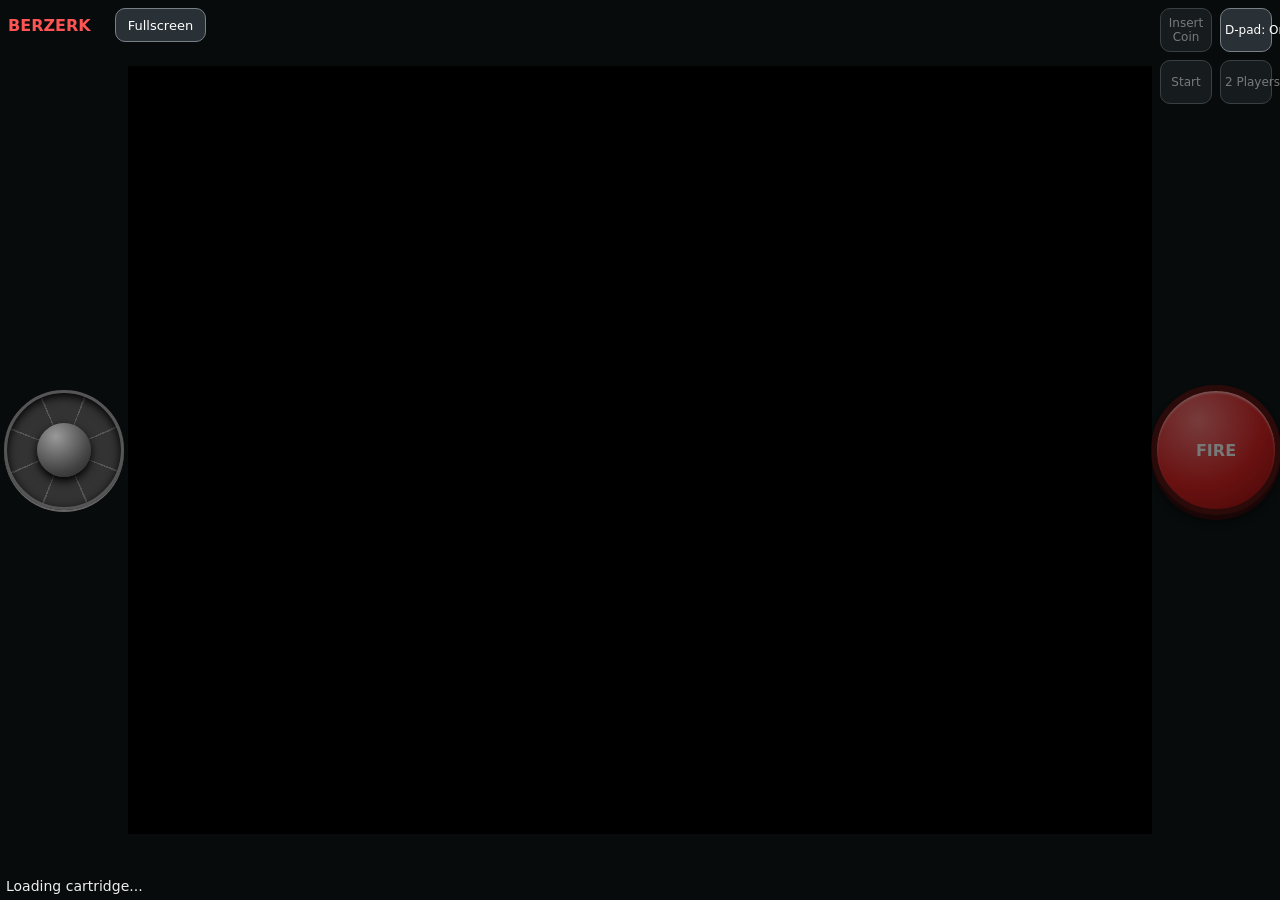
==== personalizations/berzerk/index.html @ 3a2e44eb "Version control assets so cached pages load the touch toggle" ====
<!doctype html>
<html lang="en"><head><meta charset="utf-8"><meta name="viewport" content="width=device-width,initial-scale=1"><title>Berzerk</title><link rel="stylesheet" href="style.css?v=touch-toggle-2"><script type="module" src="controls.js?v=touch-toggle-2"></script></head>
<body><main><header><strong>BERZERK</strong><button id="fullscreen">Fullscreen</button></header>
<div id="stage"><div id="pad" role="group" aria-label="Drag to move in eight directions"><span id="knob"></span></div>
<iframe id="emulator" src="emulator/index.html" title="Berzerk TS2068" allow="autoplay; gamepad"></iframe>
<div id="actions"><button id="fire" disabled>FIRE</button><div id="below-fire"></div></div></div>
<p id="status" role="status">Loading cartridge...</p>
</main></body></html>
---- personalizations/berzerk/style.css ----
*{box-sizing:border-box}body{margin:0;background:#080b0b;color:#eee;font:16px system-ui}main{height:100dvh;width:100%;display:flex;flex-direction:column;padding:8px;overflow:auto;background:#080b0b}header{height:38px;flex-shrink:0;display:flex;justify-content:space-between;align-items:center;gap:12px}header strong{color:#ff5454}button{min-height:44px;border:1px solid #778087;border-radius:10px;background:#293036;color:white;padding:8px 12px;font:inherit;touch-action:manipulation}button:disabled{opacity:.45}#fullscreen{min-height:34px;font-size:13px}
#stage{flex:1;min-height:0;display:grid;grid-template-columns:clamp(110px,15vw,180px) minmax(0,1fr) clamp(110px,15vw,180px);gap:12px;align-items:center;position:relative}iframe{grid-column:2;grid-row:1;display:block;width:100%;height:100%;border:0;min-height:0}
#pad{grid-column:1;grid-row:1;width:100%;aspect-ratio:1;position:relative;border-radius:50%;border:3px solid #555;background:repeating-conic-gradient(from 22.5deg,#333 0deg 43deg,#555 43deg 45deg);box-shadow:inset 0 3px 10px #000,0 2px 0 #666;touch-action:none;user-select:none;-webkit-user-select:none}#knob{position:absolute;inset:26%;border-radius:50%;background:radial-gradient(circle at 35% 25%,#999,#444 65%,#222);box-shadow:0 4px 8px #000;pointer-events:none}
#actions{grid-column:3;grid-row:1;position:absolute;top:50%;width:100%;transform:translateY(calc(clamp(80px,11vw,130px) / -2));display:flex;flex-direction:column;align-items:center;gap:20px}#fire{width:clamp(80px,11vw,130px);height:clamp(80px,11vw,130px);border-radius:50%;border:6px solid #580909;background:radial-gradient(circle at 35% 25%,#f77,#e21b1b 55%,#970000);box-shadow:inset 0 2px 2px #faa,0 5px 0 #310000,0 7px 8px #000;font-weight:bold;touch-action:none;user-select:none}#below-fire{width:100%;display:flex;flex-wrap:wrap;justify-content:center;gap:8px}#below-fire button{font-size:12px;padding:6px 4px;flex:1 0 45%;min-width:0;white-space:nowrap}#coin{flex-basis:100%!important}#status{position:fixed;bottom:0;left:0;max-width:100%;margin:0;padding:6px;background:#080b0b;font-size:14px}#status:empty{display:none}
@media(max-aspect-ratio:1/1){#stage{grid-template-columns:1fr 1fr;grid-template-rows:minmax(0,1fr) 235px;gap:12px}iframe{grid-column:1/3;grid-row:1}#pad{grid-column:1;grid-row:2;width:min(35vw,160px);align-self:start;justify-self:start;margin-top:10px}#actions{grid-column:2;grid-row:2;position:static;transform:none;align-self:start;justify-self:end;width:min(42vw,180px);margin-top:10px}#fire{width:100px;height:100px}}

@media(min-aspect-ratio:1/1){
 main{padding:0;overflow:hidden}
 header{position:absolute;top:6px;left:8px;right:8px;z-index:2;pointer-events:none}
 header button{pointer-events:auto}
 #stage{height:100dvh;grid-template-columns:minmax(0,1fr) min(calc(100dvh * 4 / 3),80vw) minmax(0,1fr);gap:0}
 #pad{width:min(85%,180px);justify-self:center}
 #actions{width:min(92%,180px);justify-self:center}
}
@media(min-aspect-ratio:1/1){
 #actions{top:0;bottom:0;transform:none;display:block}
 #fire{position:absolute;top:50%;left:50%;transform:translate(-50%,-50%)}
 #below-fire{position:absolute;bottom:8px;left:0}
}
@media(max-aspect-ratio:1/1){
 #actions{height:100%;margin-top:0;position:relative;display:block}
 #fire{position:absolute;top:10px;left:50%;transform:translateX(-50%)}
 #below-fire{position:absolute;bottom:0;left:0}
}
@media(max-aspect-ratio:1/1){#stage{flex:none;height:calc(100dvh - 54px)}}
main:fullscreen{width:100vw;height:100dvh;max-width:none;max-height:none}
@media(min-aspect-ratio:1/1){main:fullscreen #stage{height:100dvh;flex:none}main:fullscreen header{height:0}main:fullscreen header strong{display:none}}
@media(max-aspect-ratio:1/1){#actions{top:auto;bottom:auto}}
/* Session actions stay in the top-right corner, away from the thumb controls. */
#below-fire{position:fixed;top:8px;right:8px;bottom:auto;left:auto;width:clamp(145px,15vw,180px);z-index:3}
header{justify-content:flex-start}
#fullscreen{margin-left:12px}
@media(min-aspect-ratio:1/1){#below-fire{position:fixed;top:8px;right:8px;bottom:auto;left:auto}main:fullscreen header{height:38px}}
@media(max-aspect-ratio:1/1){header{height:108px;align-items:flex-start}header strong{padding-top:8px}#fullscreen{margin-left:0}#stage{height:calc(100dvh - 124px);grid-template-rows:minmax(0,1fr) 160px}#below-fire{position:fixed;top:8px;right:8px;bottom:auto;left:auto}}
@media(min-aspect-ratio:1/1){#below-fire{width:clamp(100px,calc((100vw - min(100dvh * 4 / 3,80vw)) / 2 - 16px),180px)}}

/* Fill the available thumb area; leave the full-height screen unobscured. */
#pad::before{content:"";position:absolute;inset:27.5%;border:2px solid #aaa8;border-radius:50%;background:#2228;pointer-events:none}
@media(min-aspect-ratio:1/1){#pad{width:min(calc(100% - 8px),80dvh)}}
@media(max-aspect-ratio:1/1){#stage{grid-template-rows:minmax(0,1fr) min(46vw,240px)}#pad{width:min(100%,calc(46vw - 8px),232px);margin-top:4px}}

/* Keep all session controls and the touch switch reachable when touch is off. */
#below-fire #coin{flex-basis:45%!important;white-space:normal}
#touch-toggle{white-space:nowrap}
.touch-off #pad,.touch-off #fire{display:none}
@media(max-aspect-ratio:1/1){.touch-off #stage{grid-template-rows:minmax(0,1fr) 0;row-gap:0}.touch-off #actions{margin:0}}
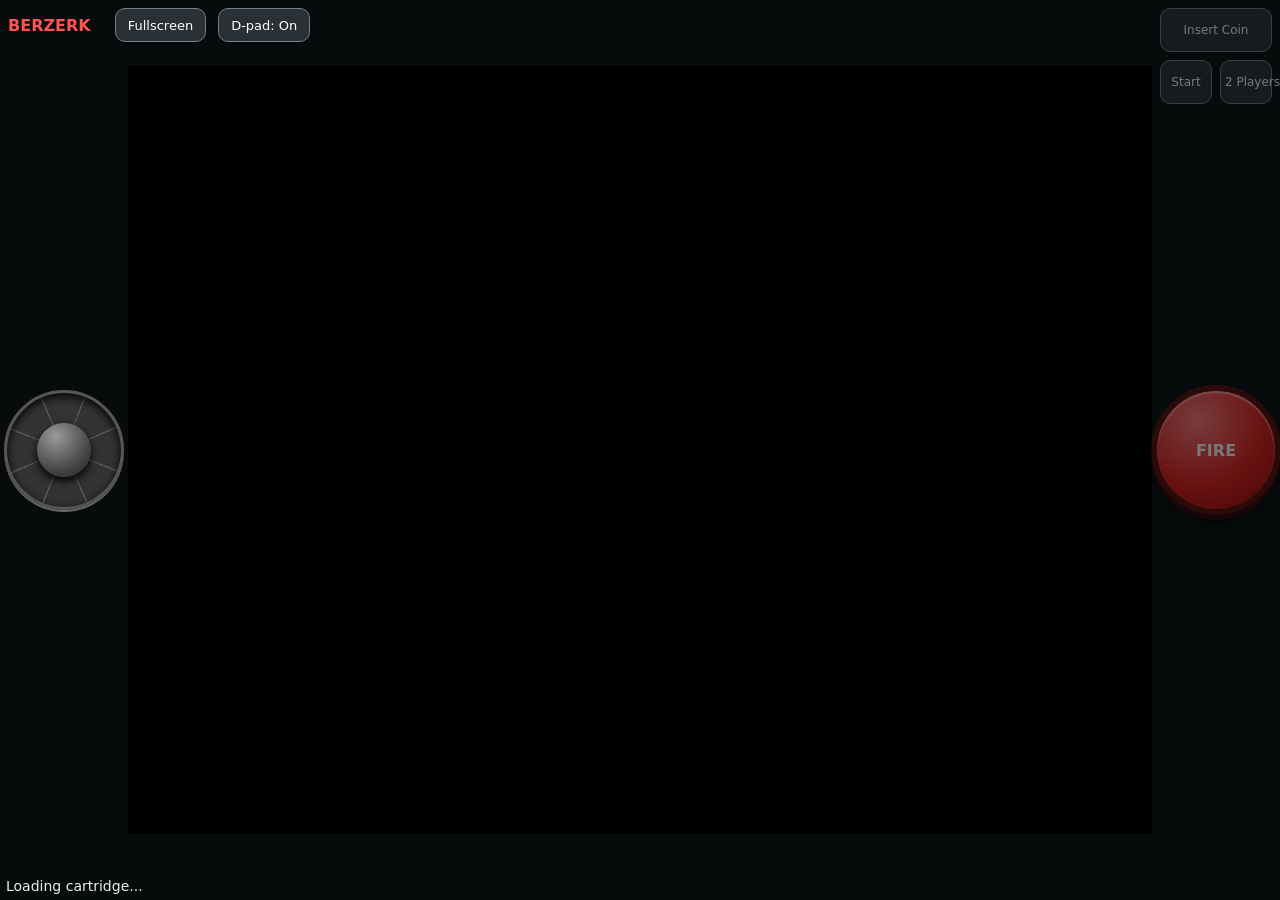
==== commit ee7687ee: "Place D-pad toggle beside Fullscreen at upper left" ====
--- a/personalizations/berzerk/index.html
+++ b/personalizations/berzerk/index.html
@@ -1,5 +1,5 @@
 <!doctype html>
-<html lang="en"><head><meta charset="utf-8"><meta name="viewport" content="width=device-width,initial-scale=1"><title>Berzerk</title><link rel="stylesheet" href="style.css?v=touch-toggle-2"><script type="module" src="controls.js?v=touch-toggle-2"></script></head>
+<html lang="en"><head><meta charset="utf-8"><meta name="viewport" content="width=device-width,initial-scale=1"><title>Berzerk</title><link rel="stylesheet" href="style.css?v=touch-toggle-left-3"><script type="module" src="controls.js?v=touch-toggle-left-3"></script></head>
 <body><main><header><strong>BERZERK</strong><button id="fullscreen">Fullscreen</button></header>
 <div id="stage"><div id="pad" role="group" aria-label="Drag to move in eight directions"><span id="knob"></span></div>
 <iframe id="emulator" src="emulator/index.html" title="Berzerk TS2068" allow="autoplay; gamepad"></iframe>
--- a/personalizations/berzerk/style.css
+++ b/personalizations/berzerk/style.css
@@ -44,3 +44,8 @@
 #touch-toggle{white-space:nowrap}
 .touch-off #pad,.touch-off #fire{display:none}
 @media(max-aspect-ratio:1/1){.touch-off #stage{grid-template-rows:minmax(0,1fr) 0;row-gap:0}.touch-off #actions{margin:0}}
+
+/* Upper-left display controls; upper-right session controls. */
+header #touch-toggle{pointer-events:auto;min-height:34px;font-size:13px;padding:8px 12px}
+#below-fire #coin{flex-basis:100%!important}
+@media(max-aspect-ratio:1/1){header{flex-wrap:wrap;align-content:flex-start;width:calc(100% - clamp(145px,15vw,180px) - 16px);gap:8px}header strong{flex-basis:100%}header #touch-toggle{margin:0}}
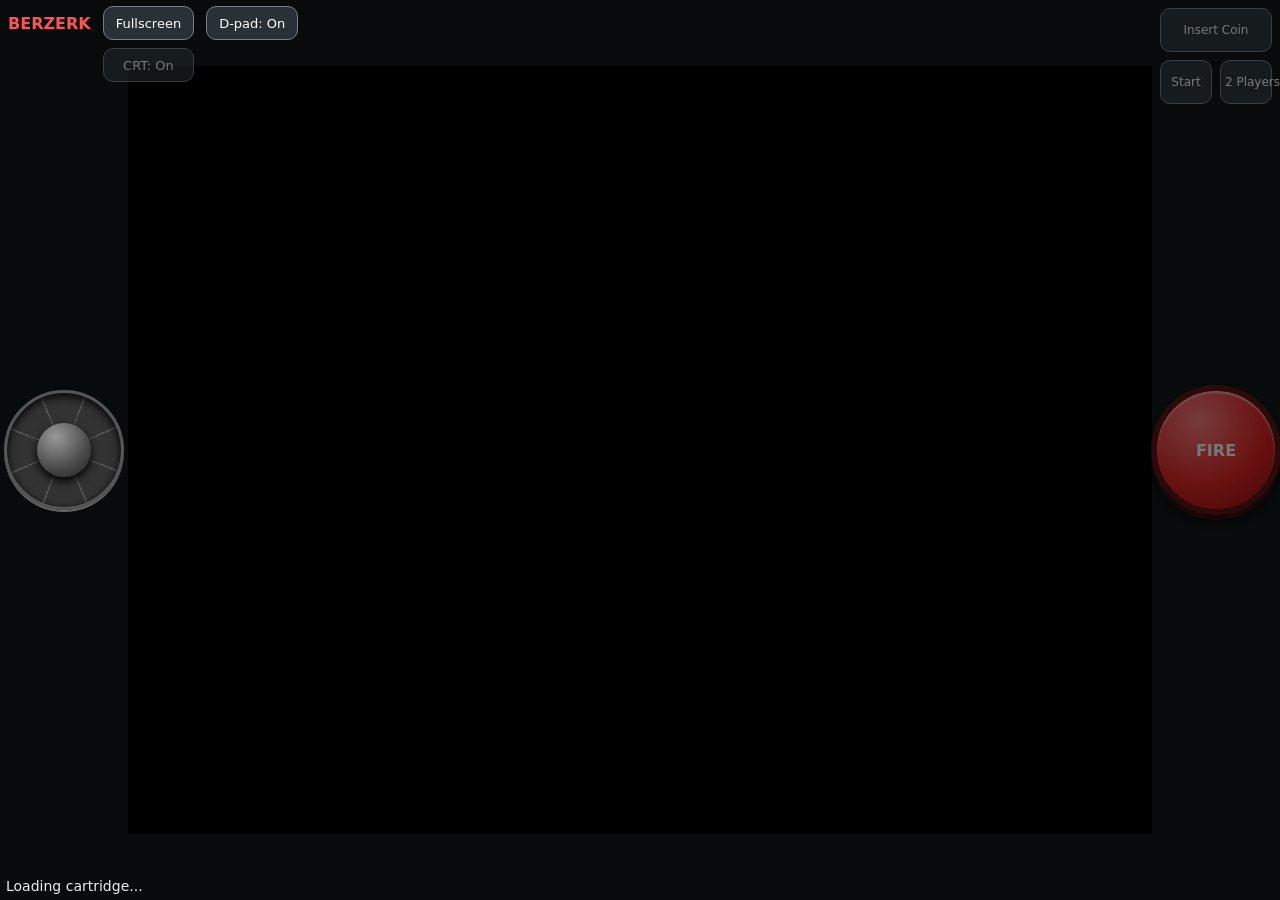
==== commit 730f79e3: "Add default-on CRT toggle and retain fullscreen Berzerk label" ====
--- a/personalizations/berzerk/index.html
+++ b/personalizations/berzerk/index.html
@@ -1,8 +1,8 @@
 <!doctype html>
-<html lang="en"><head><meta charset="utf-8"><meta name="viewport" content="width=device-width,initial-scale=1"><title>Berzerk</title><link rel="stylesheet" href="style.css?v=touch-toggle-left-3"><script type="module" src="controls.js?v=touch-toggle-left-3"></script></head>
+<html lang="en"><head><meta charset="utf-8"><meta name="viewport" content="width=device-width,initial-scale=1"><title>Berzerk</title><link rel="stylesheet" href="style.css?v=crt-4"><script type="module" src="controls.js?v=crt-4"></script></head>
 <body><main><header><strong>BERZERK</strong><button id="fullscreen">Fullscreen</button></header>
 <div id="stage"><div id="pad" role="group" aria-label="Drag to move in eight directions"><span id="knob"></span></div>
-<iframe id="emulator" src="emulator/index.html" title="Berzerk TS2068" allow="autoplay; gamepad"></iframe>
+<iframe id="emulator" src="emulator/index.html?v=crt-4" title="Berzerk TS2068" allow="autoplay; gamepad"></iframe>
 <div id="actions"><button id="fire" disabled>FIRE</button><div id="below-fire"></div></div></div>
 <p id="status" role="status">Loading cartridge...</p>
 </main></body></html>
--- a/personalizations/berzerk/style.css
+++ b/personalizations/berzerk/style.css
@@ -49,3 +49,11 @@
 header #touch-toggle{pointer-events:auto;min-height:34px;font-size:13px;padding:8px 12px}
 #below-fire #coin{flex-basis:100%!important}
 @media(max-aspect-ratio:1/1){header{flex-wrap:wrap;align-content:flex-start;width:calc(100% - clamp(145px,15vw,180px) - 16px);gap:8px}header strong{flex-basis:100%}header #touch-toggle{margin:0}}
+
+/* Keep the name visible in fullscreen; CRT sits below the display buttons. */
+header{display:grid;grid-template-columns:auto auto auto;grid-template-rows:34px 34px;justify-content:start;align-content:start;gap:8px 12px;height:auto}
+header strong,main:fullscreen header strong{display:block;grid-column:1;grid-row:1;align-self:center}
+#fullscreen{grid-column:2;grid-row:1;margin-left:0}
+#touch-toggle{grid-column:3;grid-row:1}
+#crt-toggle{grid-column:2;grid-row:2;pointer-events:auto;min-height:34px;font-size:13px;padding:8px 12px}
+@media(max-aspect-ratio:1/1){header{height:108px;grid-template-columns:auto auto;grid-template-rows:24px 34px 34px;gap:4px 8px}header strong,main:fullscreen header strong{grid-column:1/3;grid-row:1;padding:0}#fullscreen{grid-column:1;grid-row:2}#touch-toggle{grid-column:2;grid-row:2}#crt-toggle{grid-column:1;grid-row:3}}
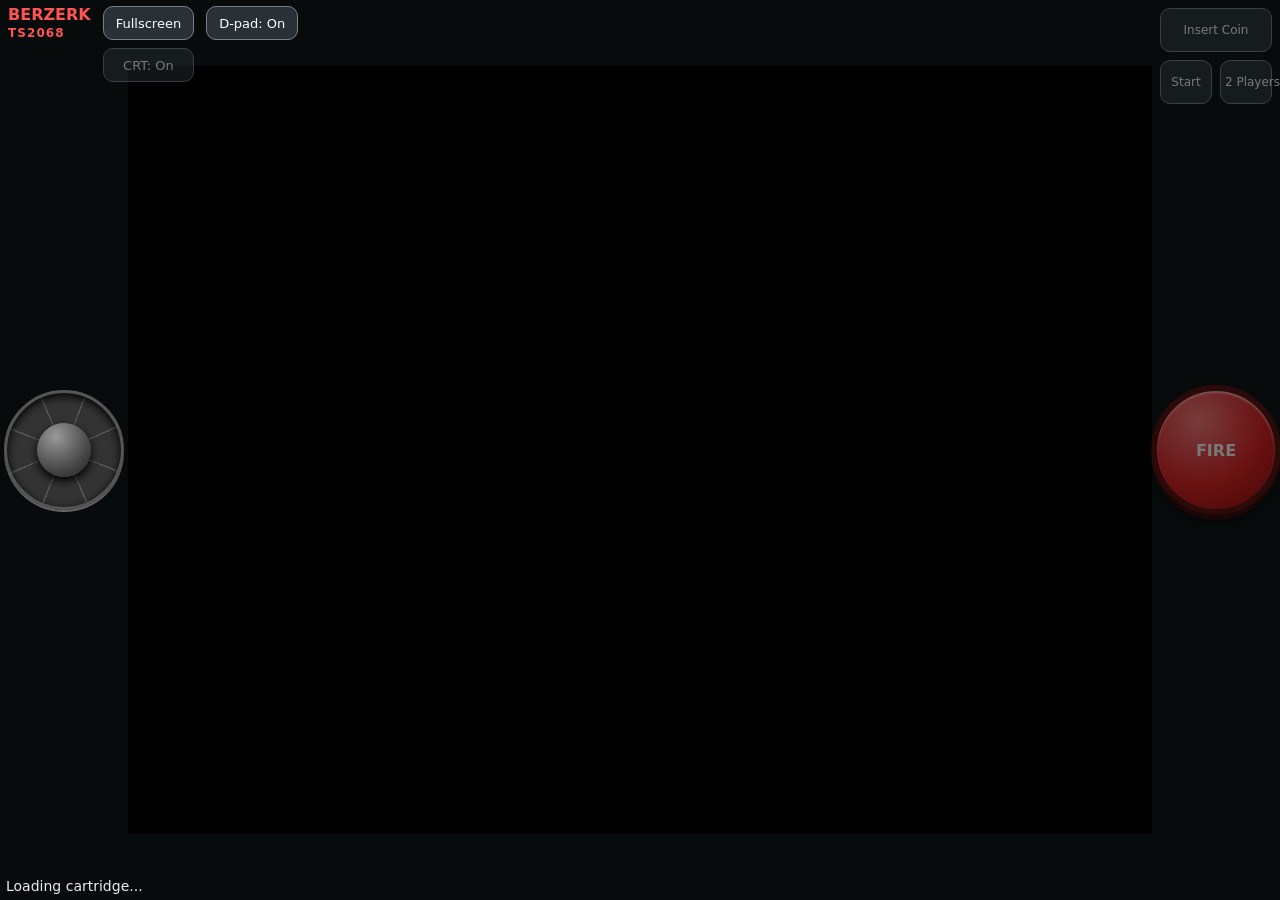
==== commit 90cd1a59: "Brand the emulator page BERZERK TS2068" ====
--- a/personalizations/berzerk/index.html
+++ b/personalizations/berzerk/index.html
@@ -1,8 +1,8 @@
 <!doctype html>
-<html lang="en"><head><meta charset="utf-8"><meta name="viewport" content="width=device-width,initial-scale=1"><title>Berzerk</title><link rel="stylesheet" href="style.css?v=crt-4"><script type="module" src="controls.js?v=crt-4"></script></head>
-<body><main><header><strong>BERZERK</strong><button id="fullscreen">Fullscreen</button></header>
+<html lang="en"><head><meta charset="utf-8"><meta name="viewport" content="width=device-width,initial-scale=1"><title>BERZERK TS2068</title><link rel="stylesheet" href="style.css?v=branding-5"><script type="module" src="controls.js?v=branding-5"></script></head>
+<body><main><header><strong class="brand">BERZERK<span>TS2068</span></strong><button id="fullscreen">Fullscreen</button></header>
 <div id="stage"><div id="pad" role="group" aria-label="Drag to move in eight directions"><span id="knob"></span></div>
-<iframe id="emulator" src="emulator/index.html?v=crt-4" title="Berzerk TS2068" allow="autoplay; gamepad"></iframe>
+<iframe id="emulator" src="emulator/index.html?v=branding-5" title="Berzerk TS2068" allow="autoplay; gamepad"></iframe>
 <div id="actions"><button id="fire" disabled>FIRE</button><div id="below-fire"></div></div></div>
 <p id="status" role="status">Loading cartridge...</p>
 </main></body></html>
--- a/personalizations/berzerk/style.css
+++ b/personalizations/berzerk/style.css
@@ -57,3 +57,6 @@
 #touch-toggle{grid-column:3;grid-row:1}
 #crt-toggle{grid-column:2;grid-row:2;pointer-events:auto;min-height:34px;font-size:13px;padding:8px 12px}
 @media(max-aspect-ratio:1/1){header{height:108px;grid-template-columns:auto auto;grid-template-rows:24px 34px 34px;gap:4px 8px}header strong,main:fullscreen header strong{grid-column:1/3;grid-row:1;padding:0}#fullscreen{grid-column:1;grid-row:2}#touch-toggle{grid-column:2;grid-row:2}#crt-toggle{grid-column:1;grid-row:3}}
+
+.brand{line-height:1.05}.brand span{display:block;font-size:12px;letter-spacing:.09em;margin-top:3px}
+@media(max-aspect-ratio:1/1){header{grid-template-rows:34px 34px 34px}}
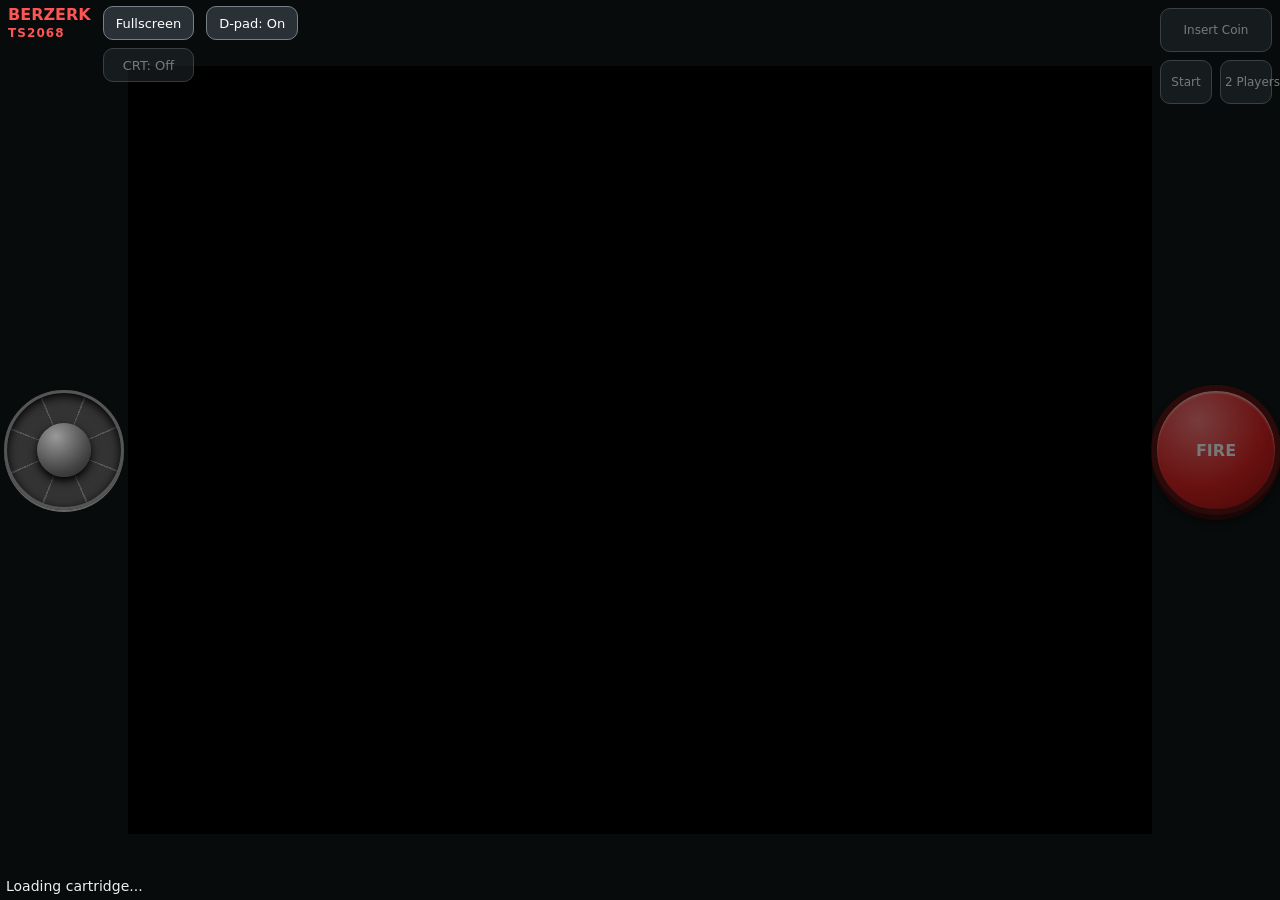
==== commit fd1e5a7c: "Default CRT mode to off" ====
--- a/personalizations/berzerk/index.html
+++ b/personalizations/berzerk/index.html
@@ -1,8 +1,8 @@
 <!doctype html>
-<html lang="en"><head><meta charset="utf-8"><meta name="viewport" content="width=device-width,initial-scale=1"><title>BERZERK TS2068</title><link rel="stylesheet" href="style.css?v=branding-5"><script type="module" src="controls.js?v=branding-5"></script></head>
+<html lang="en"><head><meta charset="utf-8"><meta name="viewport" content="width=device-width,initial-scale=1"><title>BERZERK TS2068</title><link rel="stylesheet" href="style.css?v=crt-off-6"><script type="module" src="controls.js?v=crt-off-6"></script></head>
 <body><main><header><strong class="brand">BERZERK<span>TS2068</span></strong><button id="fullscreen">Fullscreen</button></header>
 <div id="stage"><div id="pad" role="group" aria-label="Drag to move in eight directions"><span id="knob"></span></div>
-<iframe id="emulator" src="emulator/index.html?v=branding-5" title="Berzerk TS2068" allow="autoplay; gamepad"></iframe>
+<iframe id="emulator" src="emulator/index.html?v=crt-off-6" title="Berzerk TS2068" allow="autoplay; gamepad"></iframe>
 <div id="actions"><button id="fire" disabled>FIRE</button><div id="below-fire"></div></div></div>
 <p id="status" role="status">Loading cartridge...</p>
 </main></body></html>
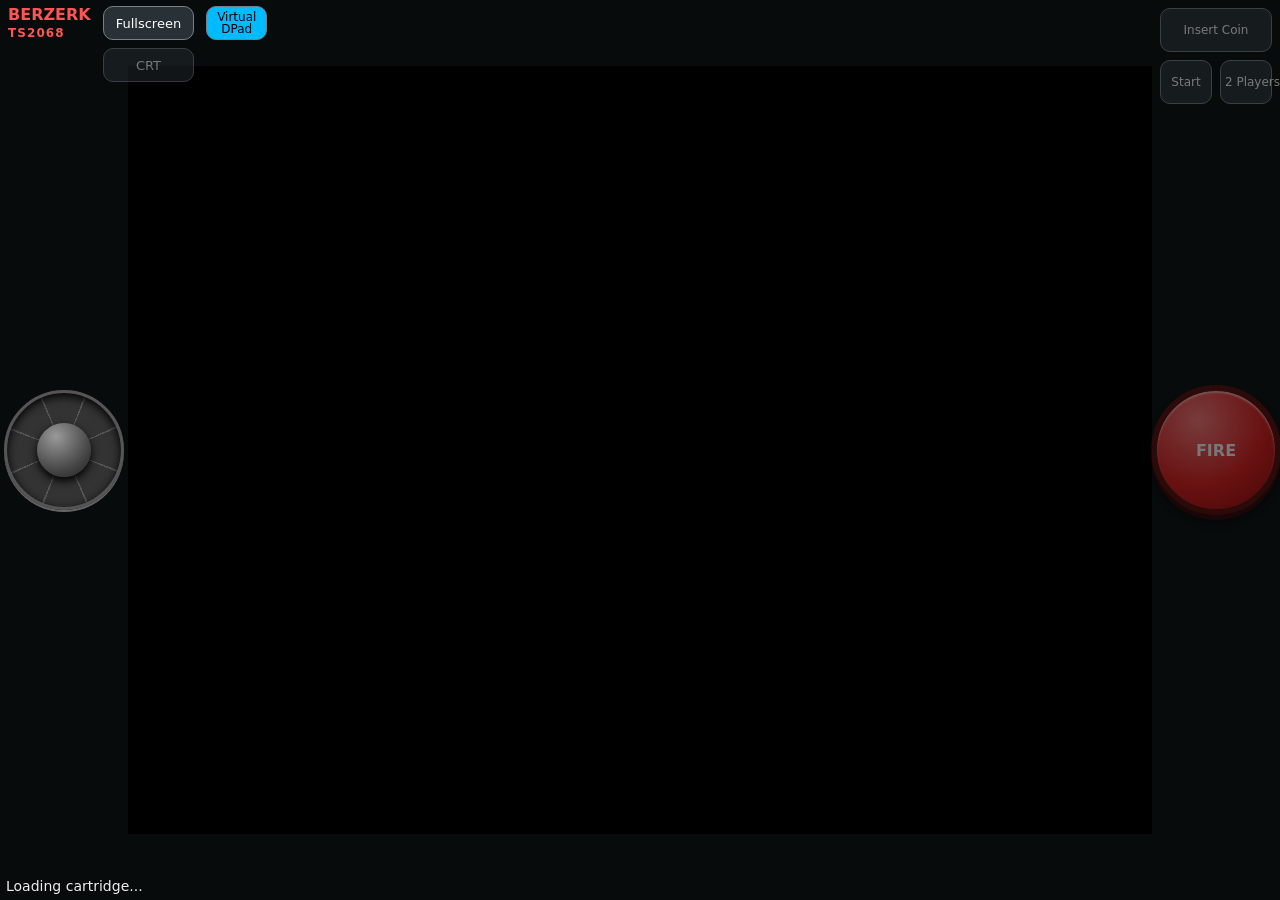
==== commit 12e7cb18: "Use blue active toggles and compact Virtual DPad labels" ====
--- a/personalizations/berzerk/index.html
+++ b/personalizations/berzerk/index.html
@@ -1,8 +1,8 @@
 <!doctype html>
-<html lang="en"><head><meta charset="utf-8"><meta name="viewport" content="width=device-width,initial-scale=1"><title>BERZERK TS2068</title><link rel="stylesheet" href="style.css?v=crt-off-6"><script type="module" src="controls.js?v=crt-off-6"></script></head>
+<html lang="en"><head><meta charset="utf-8"><meta name="viewport" content="width=device-width,initial-scale=1"><title>BERZERK TS2068</title><link rel="stylesheet" href="style.css?v=blue-toggles-7"><script type="module" src="controls.js?v=blue-toggles-7"></script></head>
 <body><main><header><strong class="brand">BERZERK<span>TS2068</span></strong><button id="fullscreen">Fullscreen</button></header>
 <div id="stage"><div id="pad" role="group" aria-label="Drag to move in eight directions"><span id="knob"></span></div>
-<iframe id="emulator" src="emulator/index.html?v=crt-off-6" title="Berzerk TS2068" allow="autoplay; gamepad"></iframe>
+<iframe id="emulator" src="emulator/index.html?v=blue-toggles-7" title="Berzerk TS2068" allow="autoplay; gamepad"></iframe>
 <div id="actions"><button id="fire" disabled>FIRE</button><div id="below-fire"></div></div></div>
 <p id="status" role="status">Loading cartridge...</p>
 </main></body></html>
--- a/personalizations/berzerk/style.css
+++ b/personalizations/berzerk/style.css
@@ -60,3 +60,9 @@
 
 .brand{line-height:1.05}.brand span{display:block;font-size:12px;letter-spacing:.09em;margin-top:3px}
 @media(max-aspect-ratio:1/1){header{grid-template-rows:34px 34px 34px}}
+
+/* TSRun active switch convention: blue background and black text. */
+header button[aria-pressed="true"]{background:#0bf;color:#000}
+header #touch-toggle{font-size:12px;line-height:12px;padding:4px 10px;text-align:center}
+
+header #touch-toggle{height:34px;min-height:34px;max-height:34px}
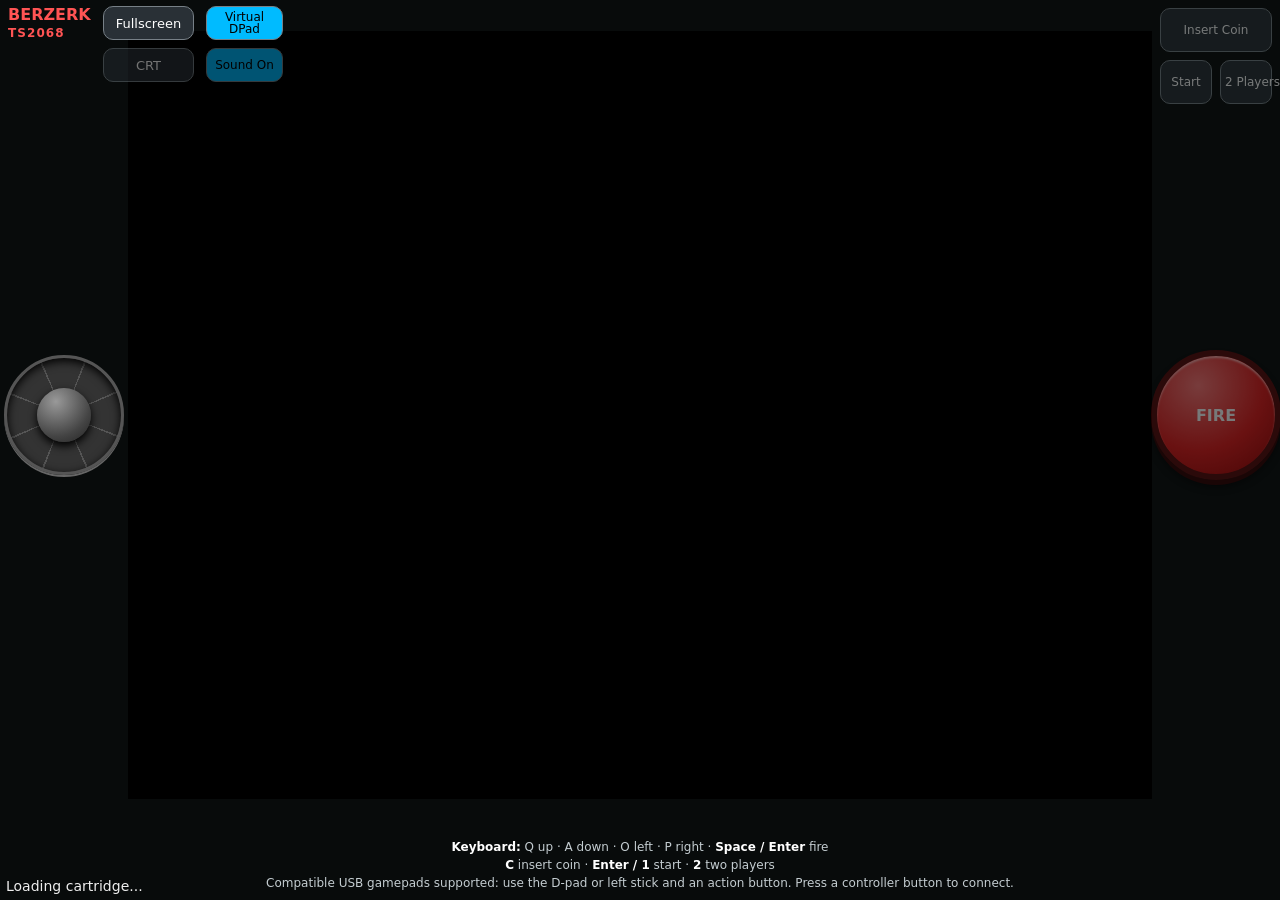
==== commit 78ddfb63: "Show keyboard and USB gamepad controls and add sound toggle" ====
--- a/personalizations/berzerk/index.html
+++ b/personalizations/berzerk/index.html
@@ -1,8 +1,9 @@
 <!doctype html>
-<html lang="en"><head><meta charset="utf-8"><meta name="viewport" content="width=device-width,initial-scale=1"><title>BERZERK TS2068</title><link rel="stylesheet" href="style.css?v=blue-toggles-7"><script type="module" src="controls.js?v=blue-toggles-7"></script></head>
+<html lang="en"><head><meta charset="utf-8"><meta name="viewport" content="width=device-width,initial-scale=1"><title>BERZERK TS2068</title><link rel="stylesheet" href="style.css?v=controls-sound-8"><script type="module" src="controls.js?v=controls-sound-8"></script></head>
 <body><main><header><strong class="brand">BERZERK<span>TS2068</span></strong><button id="fullscreen">Fullscreen</button></header>
 <div id="stage"><div id="pad" role="group" aria-label="Drag to move in eight directions"><span id="knob"></span></div>
-<iframe id="emulator" src="emulator/index.html?v=blue-toggles-7" title="Berzerk TS2068" allow="autoplay; gamepad"></iframe>
+<iframe id="emulator" src="emulator/index.html?v=controls-sound-8" title="Berzerk TS2068" allow="autoplay; gamepad"></iframe>
 <div id="actions"><button id="fire" disabled>FIRE</button><div id="below-fire"></div></div></div>
+<footer id="controls-help" aria-label="Game controls"><span><b>Keyboard:</b> Q up &middot; A down &middot; O left &middot; P right &middot; <b>Space / Enter</b> fire</span><span><b>C</b> insert coin &middot; <b>Enter / 1</b> start &middot; <b>2</b> two players</span><span>Compatible USB gamepads supported: use the D-pad or left stick and an action button. Press a controller button to connect.</span></footer>
 <p id="status" role="status">Loading cartridge...</p>
 </main></body></html>
--- a/personalizations/berzerk/style.css
+++ b/personalizations/berzerk/style.css
@@ -66,3 +66,23 @@
 header #touch-toggle{font-size:12px;line-height:12px;padding:4px 10px;text-align:center}
 
 header #touch-toggle{height:34px;min-height:34px;max-height:34px}
+
+/* Instructions have their own row, visible with or without virtual controls. */
+#sound-toggle{grid-column:3;grid-row:2;pointer-events:auto;height:34px;min-height:34px;font-size:12px;padding:4px 8px;white-space:nowrap}
+#controls-help{flex-shrink:0;padding:8px;text-align:center;color:#c4cdd1;font-size:12px;line-height:1.5;background:#080b0b}
+#controls-help span{display:block}
+#controls-help b{color:#fff}
+main{--help-height:70px}
+#controls-help{height:var(--help-height)}
+@media(min-aspect-ratio:1/1){
+ #stage,main:fullscreen #stage{height:calc(100dvh - var(--help-height));flex:none;grid-template-columns:minmax(0,1fr) min(calc((100dvh - var(--help-height)) * 4 / 3),80vw) minmax(0,1fr)}
+ #pad{max-width:calc(100dvh - var(--help-height) - 160px)}
+}
+@media(max-aspect-ratio:1/1){
+ main{--help-height:106px}
+ #sound-toggle{grid-column:2;grid-row:3}
+ #stage{height:calc(100dvh - 124px - var(--help-height))}
+ #controls-help{padding:8px 0}
+}
+
+@media(max-width:360px) and (max-aspect-ratio:1/1){main{--help-height:124px}header{column-gap:4px}header button{padding-left:7px!important;padding-right:7px!important}#below-fire{width:140px}}
